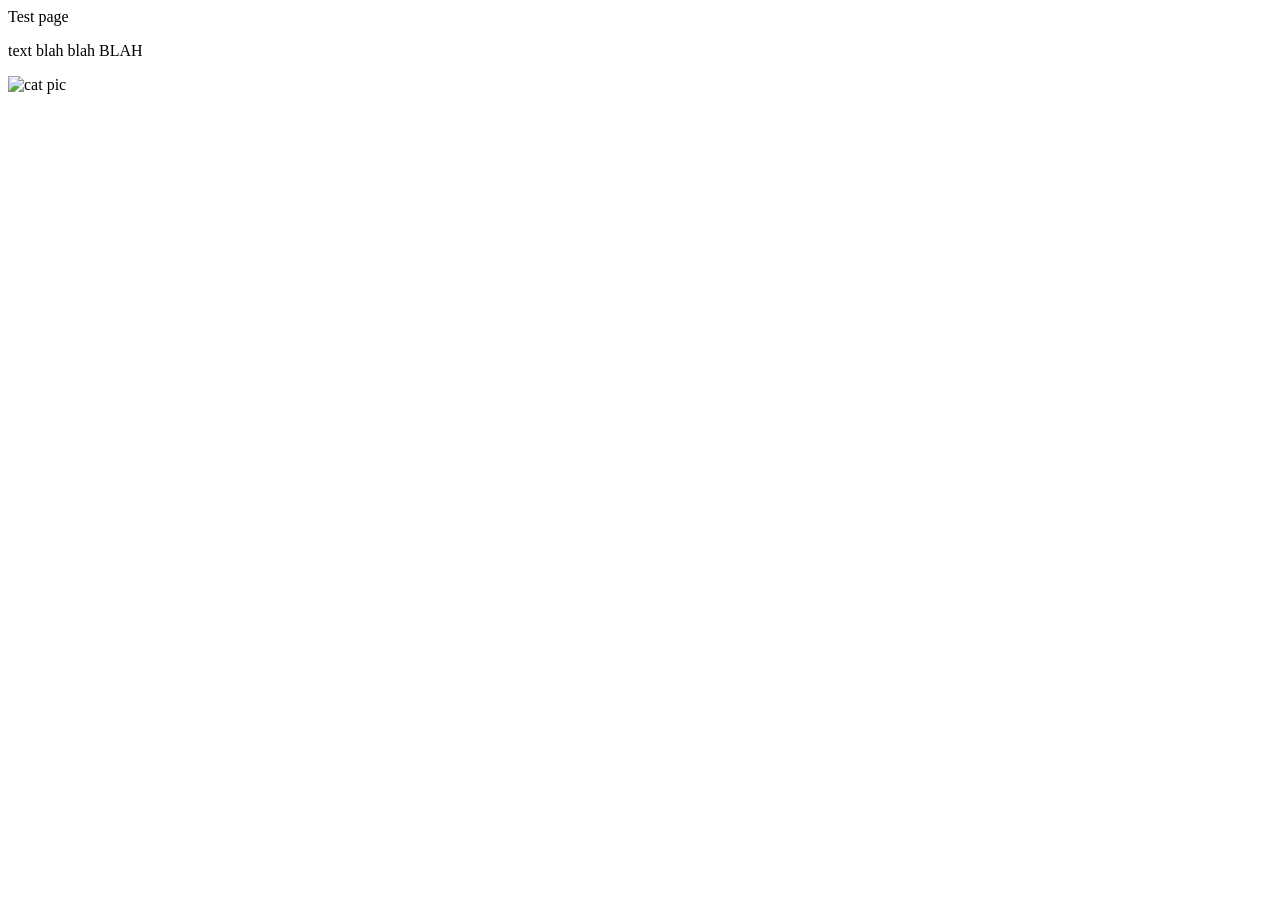
==== fun/tfun.html @ 492d51dd "cat" ====
<!DOCTYPE html>
<html lang="en">
<head>
 <meta charset="UTF-8">
 <meta http-equiv="X-UA-Compatible" content="IE=edge">
 <meta name="viewport" content="width=device-width, initial-scale=1.0">
 <title>Document</title>
</head>
<div>
<body>
 <h>
 Test page
 </h>
 <p>
 text blah blah BLAH
 </p>
 <img alt ="cat pic" src="./691004.jpg" width="500" height = "275"> 
</body>
</div>

</html>
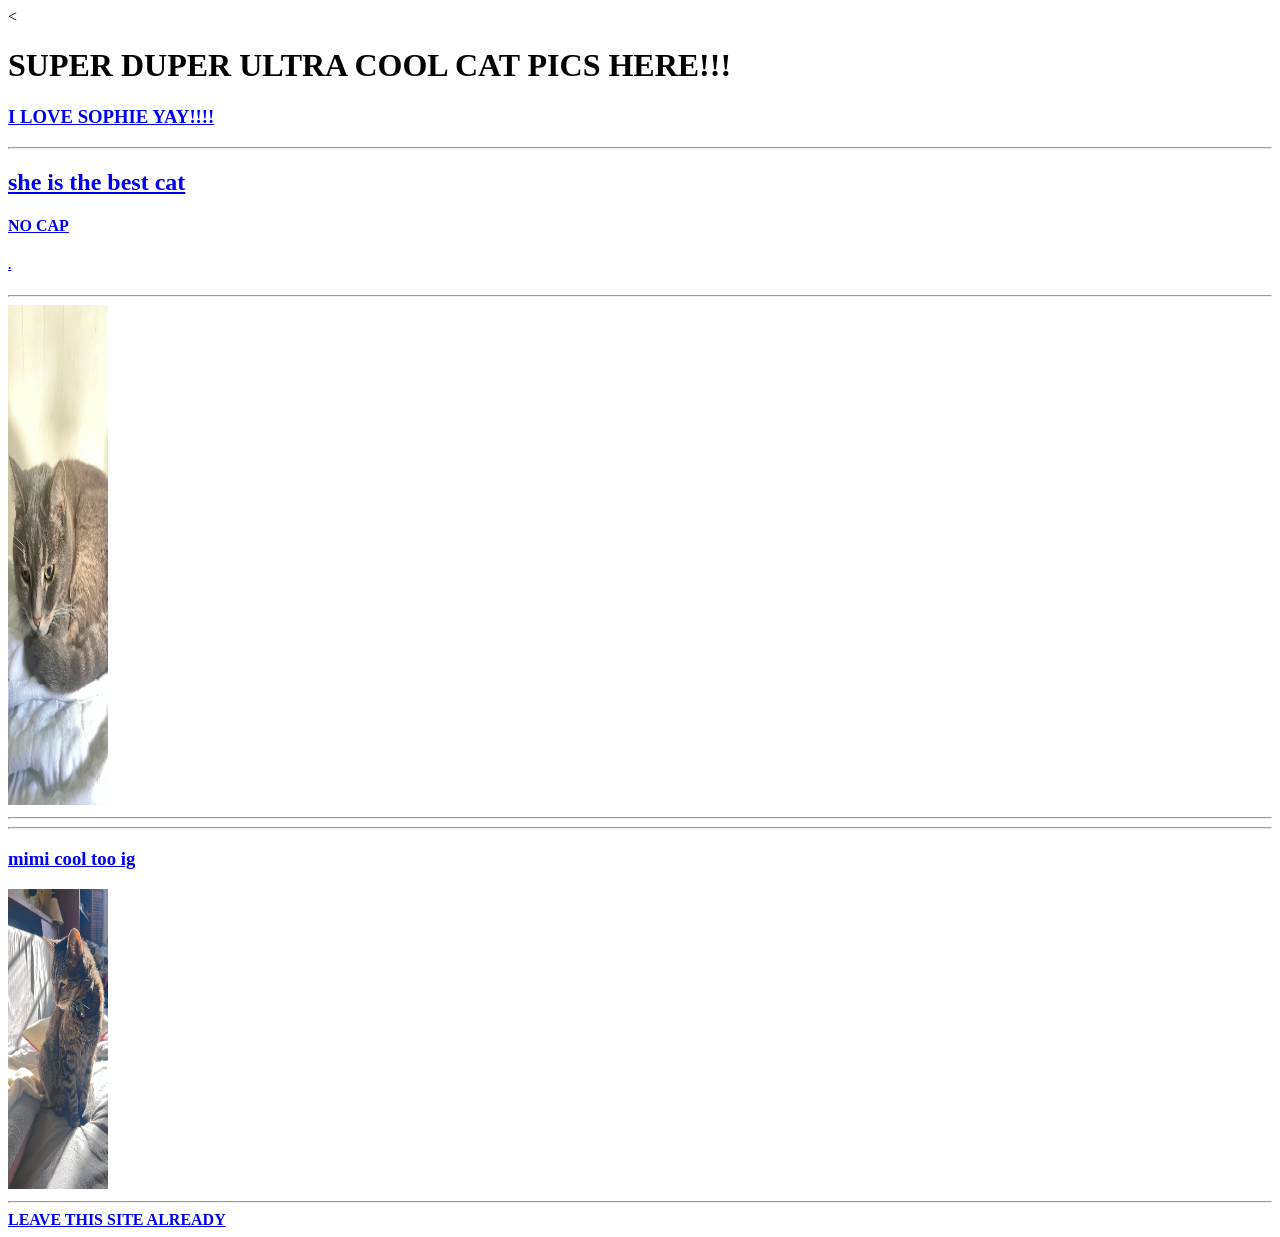
==== commit 84fd9525: "hello" ====
--- a/fun/tfun.html
+++ b/fun/tfun.html
@@ -1,21 +1,48 @@
 <!DOCTYPE html>
 <html lang="en">
+
 <head>
- <meta charset="UTF-8">
- <meta http-equiv="X-UA-Compatible" content="IE=edge">
- <meta name="viewport" content="width=device-width, initial-scale=1.0">
- <title>Document</title>
-</head>
-<div>
+  <meta charset="UTF-8">
+  <meta http-equiv="X-UA-Compatible" content="IE=edge">
+  <meta name="viewport" content="width=device-width, initial-scale=1.0">
+  <link rel="stylesheet" href="./styles.scss">
+  <title>Cool Cat Website</title>
+ 
+    < </head>
+      <div>
+
 <body>
- <h>
- Test page
- </h>
- <p>
- text blah blah BLAH
- </p>
- <img alt ="cat pic" src="./691004.jpg" width="500" height = "275"> 
+  <h1>
+    SUPER DUPER ULTRA COOL CAT PICS HERE!!!
+  </h1>
+  <h3>
+    <a href="https://www.pexels.com/search/cat/">
+      I LOVE SOPHIE YAY!!!!
+  </h3>
+  <hr>
+  </div>
+
+  <h2>she is the best cat</h2>
+  <h4>NO CAP</h4>
+  <h5>.</h5>
+  <hr>
+  <img alt="cat pic" src="./IMG_1504.jpg" width="100" height="500" class="center">
+  </div>
+  <hr>
+  <div>
+    <hr>
+    <h3>mimi cool too ig</h3>
+    <img alt="mimi" src="./IMG_1182.jpg" width="100" height="300" class="center">
+    <hr>
+  </div>
+
+  <!ending link away from the page>
+    <nav>
+      <footer>
+        <a href="https://www.pexels.com/search/cat/">
+          <B>LEAVE THIS SITE ALREADY</B>
+      </footer>
+    </nav>
 </body>
-</div>
 
 </html>
